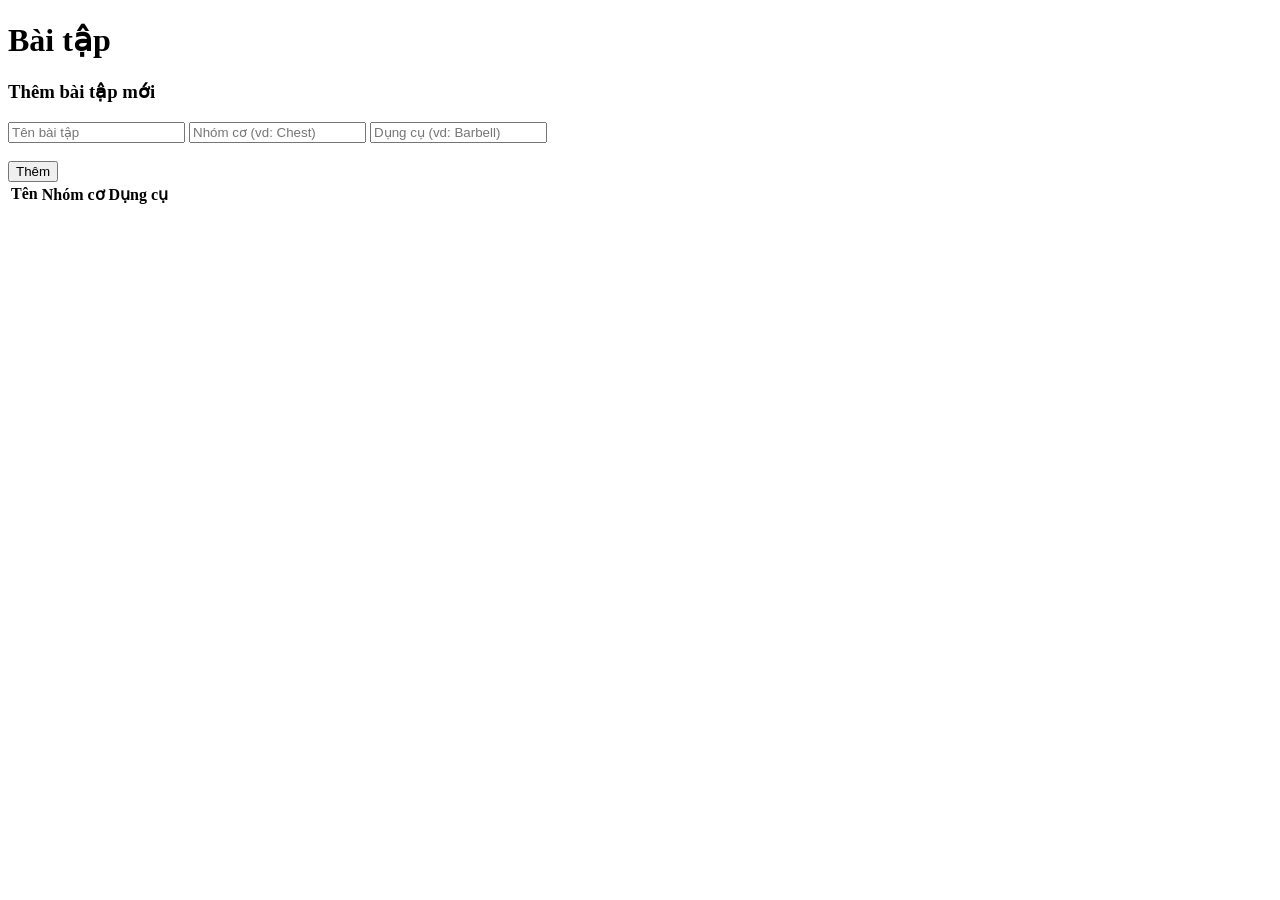
==== frontend/exercises.html @ 0885b79d "Cập nhật trang danh sách bài tập (exercises.html)" ====
<!DOCTYPE html>
<html lang="vi">
<head>
  <meta charset="UTF-8">
  <meta name="viewport" content="width=device-width, initial-scale=1">
  <title>Exercises - Gym Tracker</title>
  <link rel="stylesheet" href="css/style.css">
  <link rel="stylesheet" href="css/components.css">
</head>
<body>
  <nav id="nav"></nav>
  <div class="container">
    <h1>Bài tập</h1>

    <div class="card">
      <h3>Thêm bài tập mới</h3>
      <form onsubmit="addExercise(event)">
        <input type="text" id="name" placeholder="Tên bài tập" required>
        <input type="text" id="muscle" placeholder="Nhóm cơ (vd: Chest)">
        <input type="text" id="equipment" placeholder="Dụng cụ (vd: Barbell)">
        <br><br>
        <button type="submit">Thêm</button>
      </form>
    </div>

    <table>
      <tr><th>Tên</th><th>Nhóm cơ</th><th>Dụng cụ</th></tr>
      <tbody id="list"></tbody>
    </table>
  </div>

  <script src="js/auth.js"></script>
  <script src="js/api.js"></script>
  <script src="js/ui.js"></script>
  <script>
    checkLogin();
    showNav();

    async function loadExercises() {
      const exercises = await callApi("/exercises");
      let html = "";
      for (const e of exercises) {
        html += "<tr><td>" + e.name + "</td><td>" + (e.muscle_group || "") + "</td><td>" + (e.equipment || "") + "</td></tr>";
      }
      document.getElementById("list").innerHTML = html;
    }

    async function addExercise(event) {
      event.preventDefault();
      const body = {
        name: document.getElementById("name").value,
        muscle_group: document.getElementById("muscle").value,
        equipment: document.getElementById("equipment").value,
      };
      await callApi("/exercises", "POST", body);
      event.target.reset();
      loadExercises();
    }

    loadExercises();
  </script>
</body>
</html>
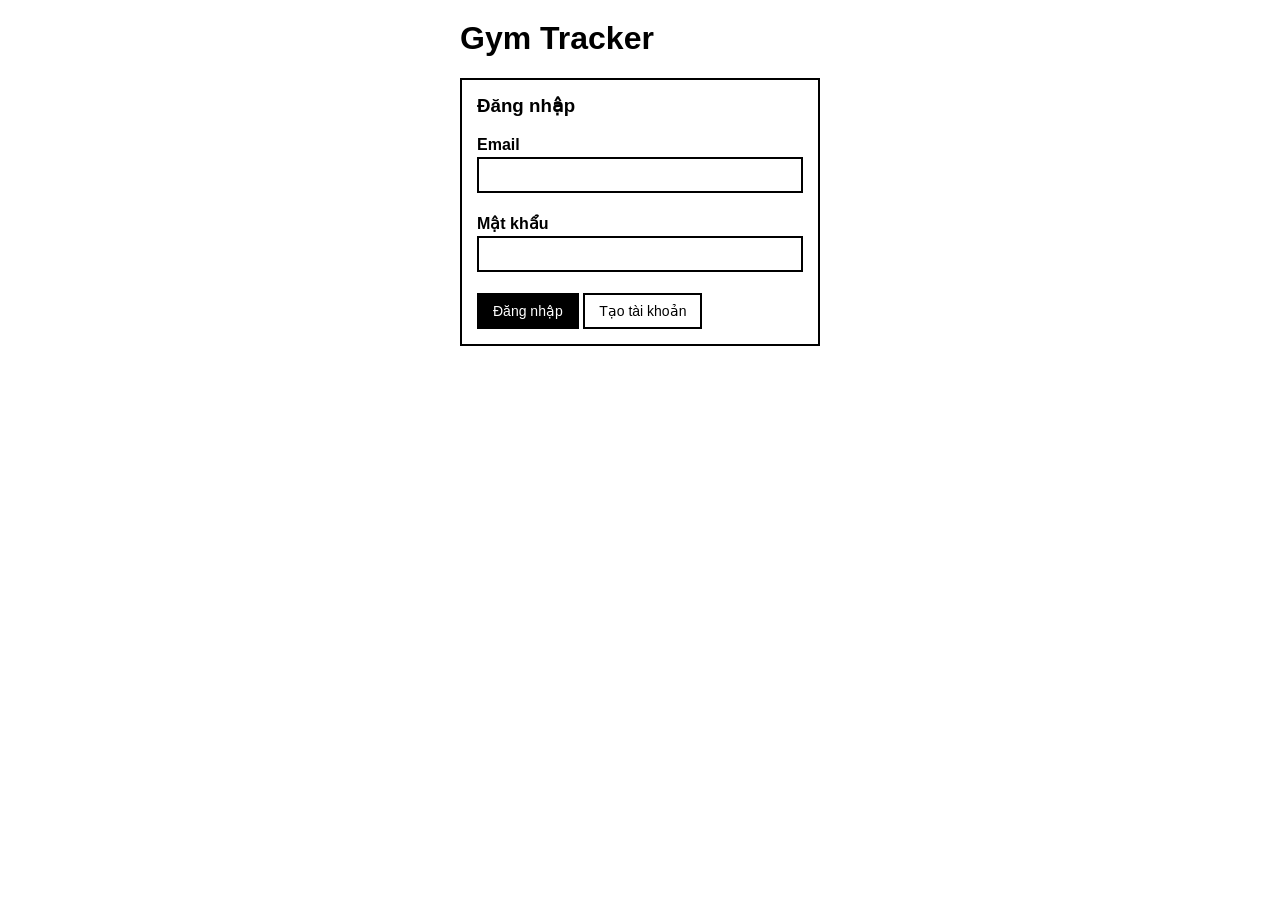
==== commit 7849a5cb: "Cập nhật lại giao diện các bài tập" ====
--- a/frontend/exercises.html
+++ b/frontend/exercises.html
@@ -13,18 +13,19 @@
     <h1>Bài tập</h1>
 
     <div class="card">
-      <h3>Thêm bài tập mới</h3>
-      <form onsubmit="addExercise(event)">
+      <h3 id="exerciseFormTitle">Thêm bài tập mới</h3>
+      <form id="exerciseForm" onsubmit="saveExercise(event)">
         <input type="text" id="name" placeholder="Tên bài tập" required>
         <input type="text" id="muscle" placeholder="Nhóm cơ (vd: Chest)">
         <input type="text" id="equipment" placeholder="Dụng cụ (vd: Barbell)">
         <br><br>
-        <button type="submit">Thêm</button>
+        <button type="submit" id="saveExerciseBtn">Thêm</button>
+        <button type="button" class="light" id="cancelEdit" hidden onclick="resetExerciseForm()">Huỷ sửa</button>
       </form>
     </div>
 
     <table>
-      <tr><th>Tên</th><th>Nhóm cơ</th><th>Dụng cụ</th></tr>
+      <tr><th>Tên</th><th>Nhóm cơ</th><th>Dụng cụ</th><th></th></tr>
       <tbody id="list"></tbody>
     </table>
   </div>
@@ -32,32 +33,8 @@
   <script src="js/auth.js"></script>
   <script src="js/api.js"></script>
   <script src="js/ui.js"></script>
-  <script>
-    checkLogin();
-    showNav();
+  <script src="js/exercises.js"></script>
 
-    async function loadExercises() {
-      const exercises = await callApi("/exercises");
-      let html = "";
-      for (const e of exercises) {
-        html += "<tr><td>" + e.name + "</td><td>" + (e.muscle_group || "") + "</td><td>" + (e.equipment || "") + "</td></tr>";
-      }
-      document.getElementById("list").innerHTML = html;
-    }
-
-    async function addExercise(event) {
-      event.preventDefault();
-      const body = {
-        name: document.getElementById("name").value,
-        muscle_group: document.getElementById("muscle").value,
-        equipment: document.getElementById("equipment").value,
-      };
-      await callApi("/exercises", "POST", body);
-      event.target.reset();
-      loadExercises();
-    }
-
-    loadExercises();
-  </script>
 </body>
 </html>
+
--- a/frontend/css/style.css
+++ b/frontend/css/style.css
@@ -0,0 +1,54 @@
+/* Style chung: nền trắng, chữ đen */
+* {
+  box-sizing: border-box;
+}
+
+body {
+  margin: 0;
+  font-family: Arial, sans-serif;
+  background: white;
+  color: black;
+}
+
+.container {
+  max-width: 800px;
+  margin: 0 auto;
+  padding: 20px;
+}
+
+h1, h2, h3 {
+  margin-top: 0;
+}
+
+nav {
+  border-bottom: 2px solid black;
+  padding: 15px 20px;
+}
+
+nav a {
+  color: black;
+  margin-right: 15px;
+  text-decoration: none;
+  font-weight: bold;
+}
+
+nav a:hover {
+  text-decoration: underline;
+}
+
+table {
+  width: 100%;
+  border-collapse: collapse;
+  margin-bottom: 15px;
+}
+
+th, td {
+  border: 1px solid black;
+  padding: 8px;
+  text-align: left;
+}
+
+th {
+  background: black;
+  color: white;
+}
--- a/frontend/css/components.css
+++ b/frontend/css/components.css
@@ -0,0 +1,52 @@
+button {
+  background: black;
+  color: white;
+  border: 2px solid black;
+  padding: 8px 14px;
+  cursor: pointer;
+  font-size: 14px;
+}
+
+button:hover {
+  background: white;
+  color: black;
+}
+
+button.light {
+  background: white;
+  color: black;
+}
+
+button.light:hover {
+  background: black;
+  color: white;
+}
+
+input, select {
+  padding: 8px;
+  border: 2px solid black;
+  font-size: 14px;
+  margin: 3px 0;
+  background: white;
+}
+
+form input, form select {
+  width: 100%;
+}
+
+label {
+  font-weight: bold;
+}
+
+.card {
+  border: 2px solid black;
+  padding: 15px;
+  margin-bottom: 15px;
+}
+
+.error {
+  color: black;
+  border: 2px dashed black;
+  padding: 8px;
+  margin-bottom: 10px;
+}
